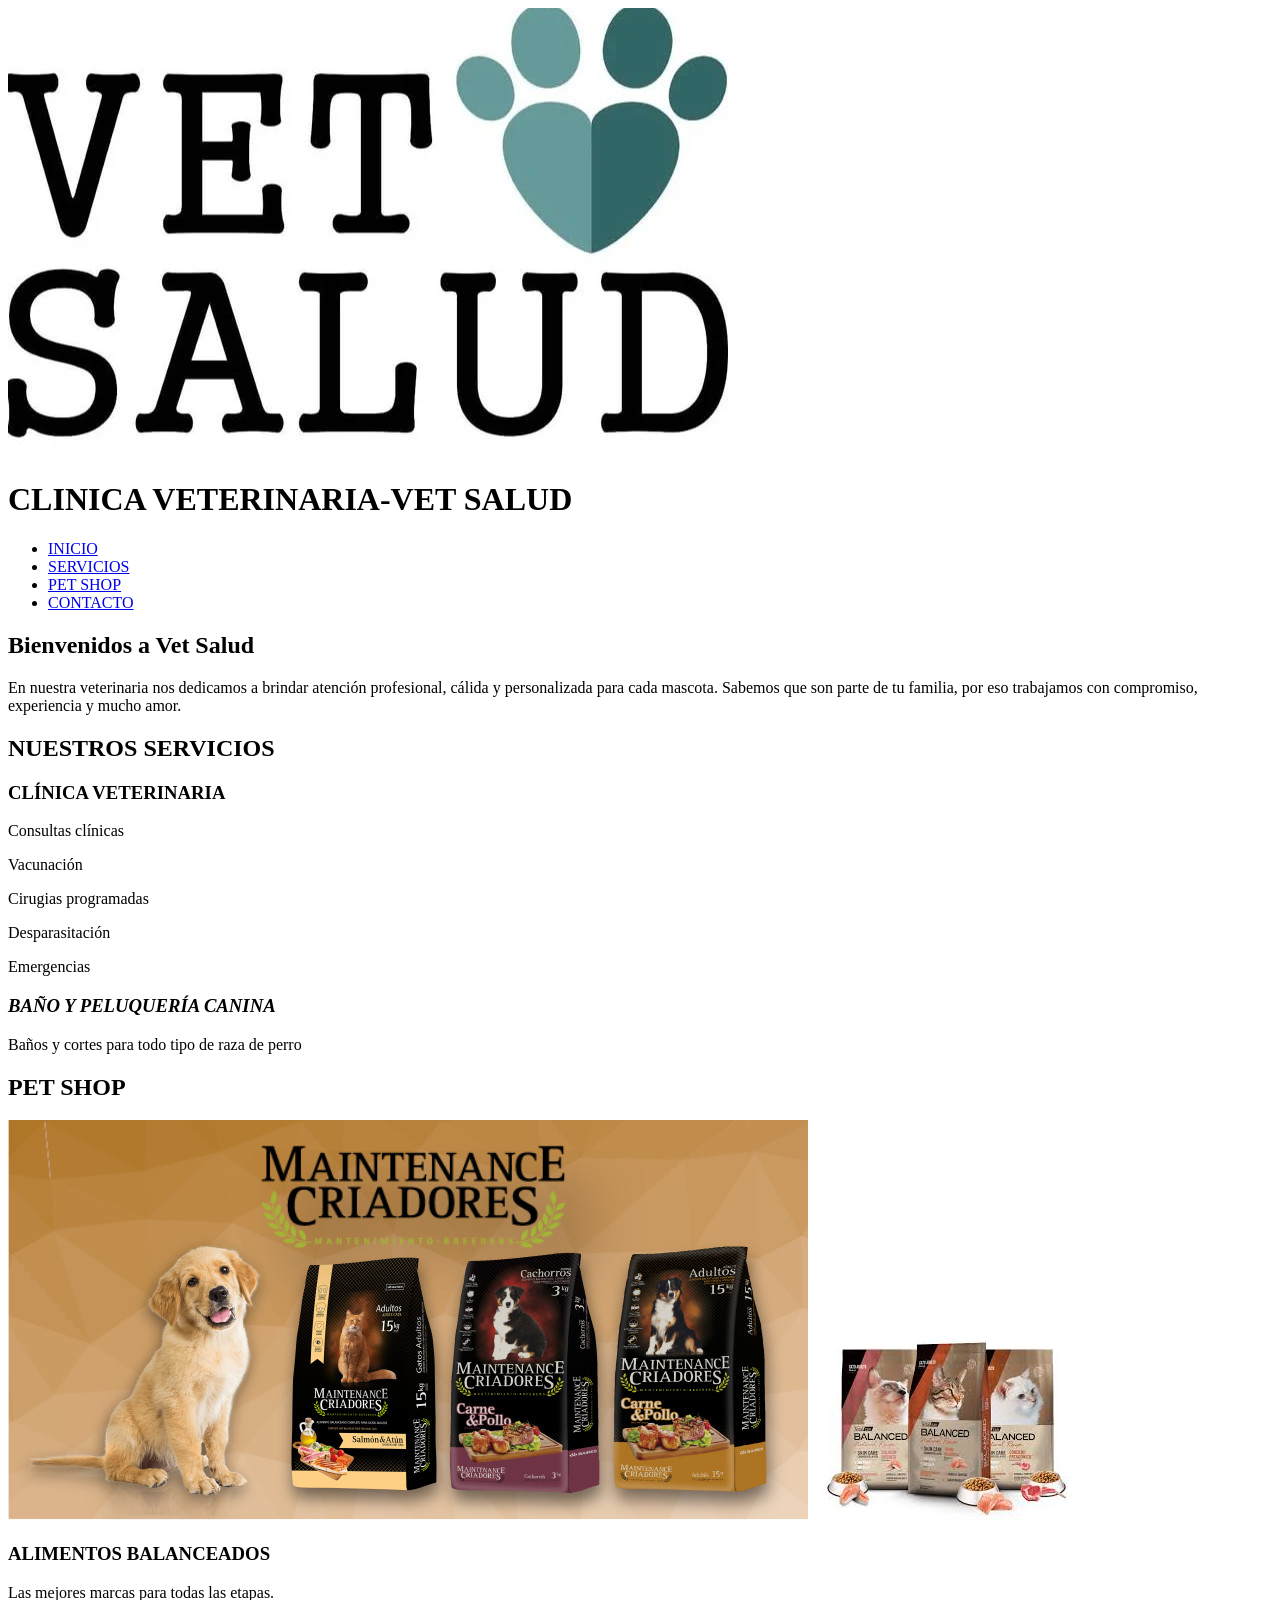
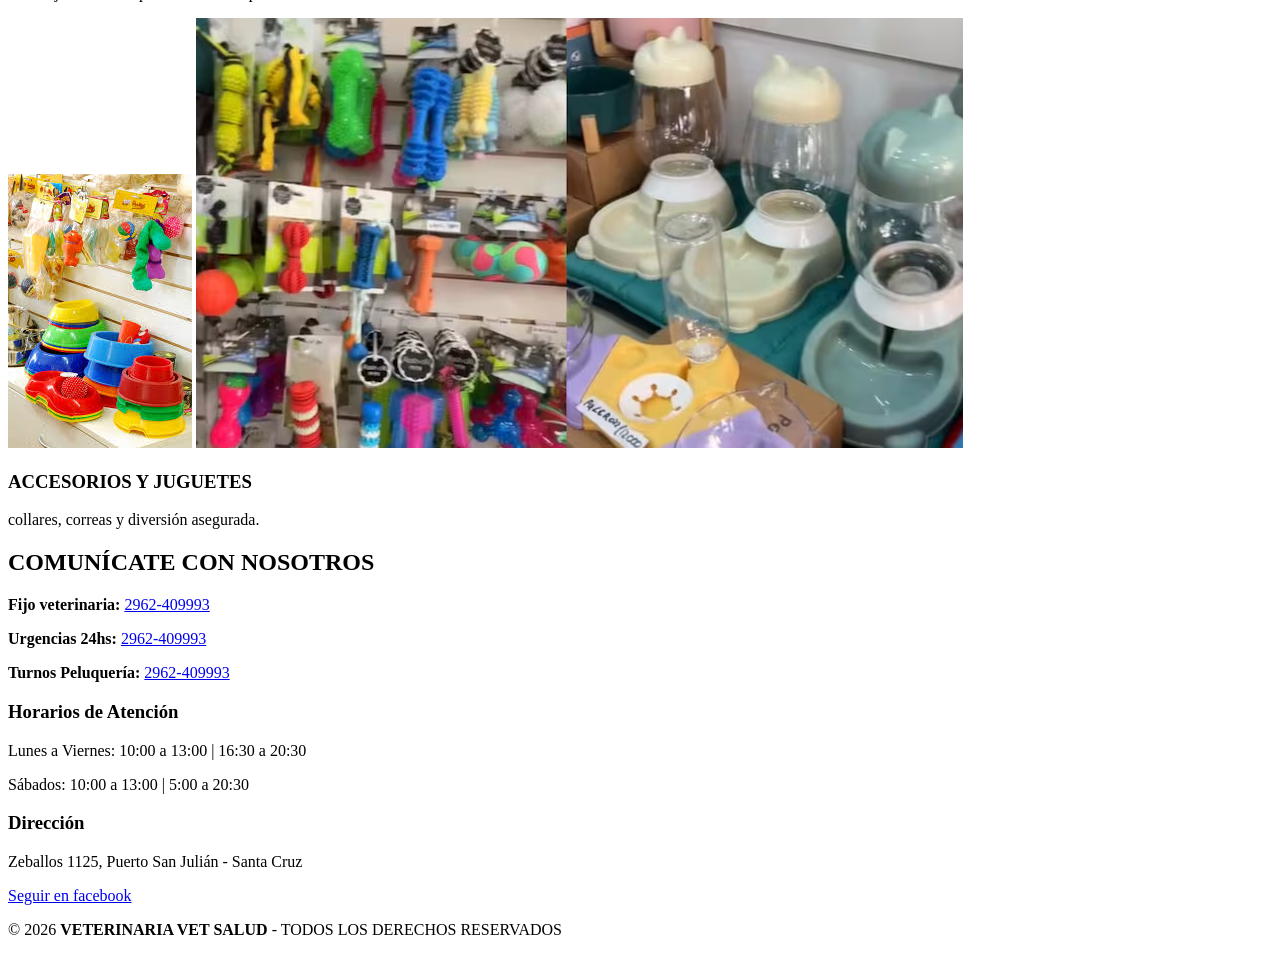
==== index.html @ 15008a86 "Update and rename vetsalud.html to index.html" ====
<!DOCTYPE html>
<html lang="en">
<head>
    <meta charset="UTF-8">
    <meta name="viewport" content="width=device-width, initial-scale=1.0">
    <title>Vet Salud - Veterinaria & Pet Shop</title>
    
    <link rel="stylesheet" href="estilo.css">
</head>

<body>
    
    
    <header>
        <img src="vetsalud.jpg"> 
        <h1> CLINICA VETERINARIA-VET SALUD</h1>
       
        <nav>
            <ul>
                <li><a href="#inicio">INICIO</a></li>
                <li><a href="#servicios">SERVICIOS</a></li>
                <li><a href="#petshop"> PET SHOP</a></li>
                <li><a href="#contacto"> CONTACTO</a></li>
            </ul>
        </nav>
    </header>

    <main>
        <section id="INICIO"> 

            <h2>Bienvenidos a Vet Salud</h2>
            <p>En nuestra veterinaria nos dedicamos a brindar atención profesional, cálida y personalizada para cada mascota. Sabemos que son parte de tu familia, por eso trabajamos con compromiso, experiencia y mucho amor.</p>
        
        </section>

        <section id="servicios">
            <h2>NUESTROS SERVICIOS</h2>
            <article class="servicio-item">
                <h3><i class="fas fa-stethoscope"></i> CLÍNICA VETERINARIA</h3>
                <p>Consultas clínicas</p>
                <p>Vacunación</p>
                <p>Cirugias programadas</p>
                <p>Desparasitación</p>
                <p>Emergencias</p>

            </article>
            <article class="servicio-item">
               <h3><i class="fas fa-cut">BAÑO Y PELUQUERÍA CANINA</i></h3> 
               <p>Baños y cortes para todo tipo de raza de perro</p>

            </article>
        </section>

        <section id="petshop">
            <h2>PET SHOP </h2>
            <div class="productos-grid">
                <article class="producto">
                    <img src="alimentoperro.jpg" alt="Alimento balanceado para perros">
                    <img src="alimentogato.jpeg" alt="Alimento balanceado para gatos">

                    <h3>ALIMENTOS BALANCEADOS</h3>
                    <p>Las mejores marcas para todas las etapas.</p>

                </article>

                <article class="producto">
                    <img src="accesorios.jpeg" alt="accesorios para mascotas">
                    <img src="accesorios2.jpg " alt="accesorios para mascotas ">
                    <h3>ACCESORIOS Y JUGUETES</h3>
                    <p>collares, correas y diversión asegurada.</p>
                </article>
            </div>
        </section>

        <section id="contacto">

            <h2>COMUNÍCATE CON NOSOTROS</h2>
            <div class="telefonos">
                <p><i class="fas fa-phone"></i> <strong> Fijo veterinaria:</strong> <a href="tel:2962409993">2962-409993</a></p>
                <p><i class="fas fa-ambulance"></i> <strong> Urgencias 24hs:</strong> <a href="tel:2962409993">2962-409993</a></p>
                <p><i class="fas fa-scissors"></i> <strong>Turnos Peluquería:</strong> <a href="tel:2962409993">2962-409993</a></p>
                
            </div>
            <div class="info-adicional">
                <h3><i class="fas fa-clock"></i> Horarios de Atención</h3>
                <p>Lunes a Viernes: 10:00 a 13:00 | 16:30 a 20:30</p>
                <p>Sábados: 10:00 a 13:00 | 5:00 a 20:30</p>
                

                <h3><i class="fas fa-map-marker-alt"></i>Dirección</h3>
                <p>Zeballos 1125, Puerto San Julián - Santa Cruz</p>
            </div>
            <div class="redes">
                <a href="https://www.facebook.com/vetsaludsanjulian" target="_blank">
                    <i class="fab fa-facebook"></i> Seguir en facebook
                </a>
            </div>

        </section>


    </main>

    <footer class="footer-final">
        <p>&copy; 2026 <strong> VETERINARIA VET SALUD</strong> - TODOS LOS DERECHOS RESERVADOS</p>
    </footer>

    <a href="https://wa.me/2962409993" class="whatsapp-float" target="_blank">
        <i class="fab fa-whatsapp"></i>
    </a>
    
</body>
</html>
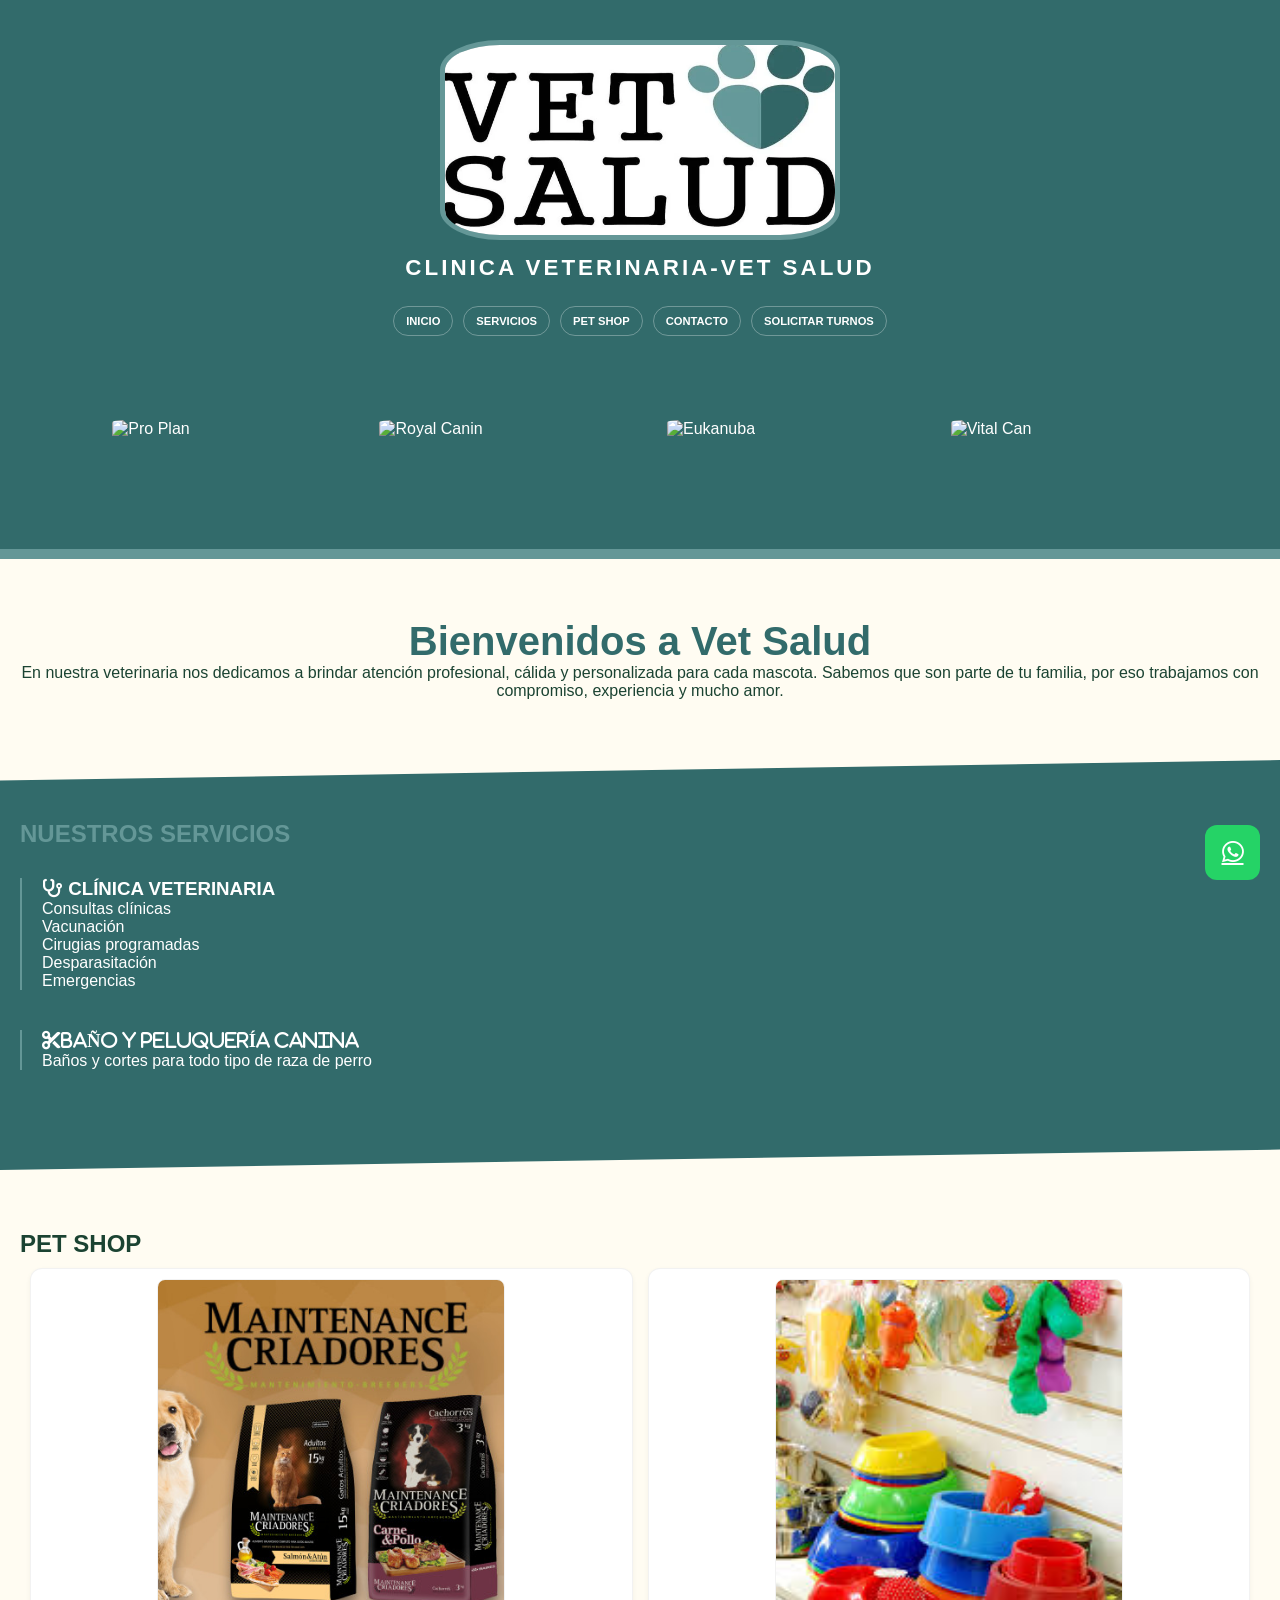
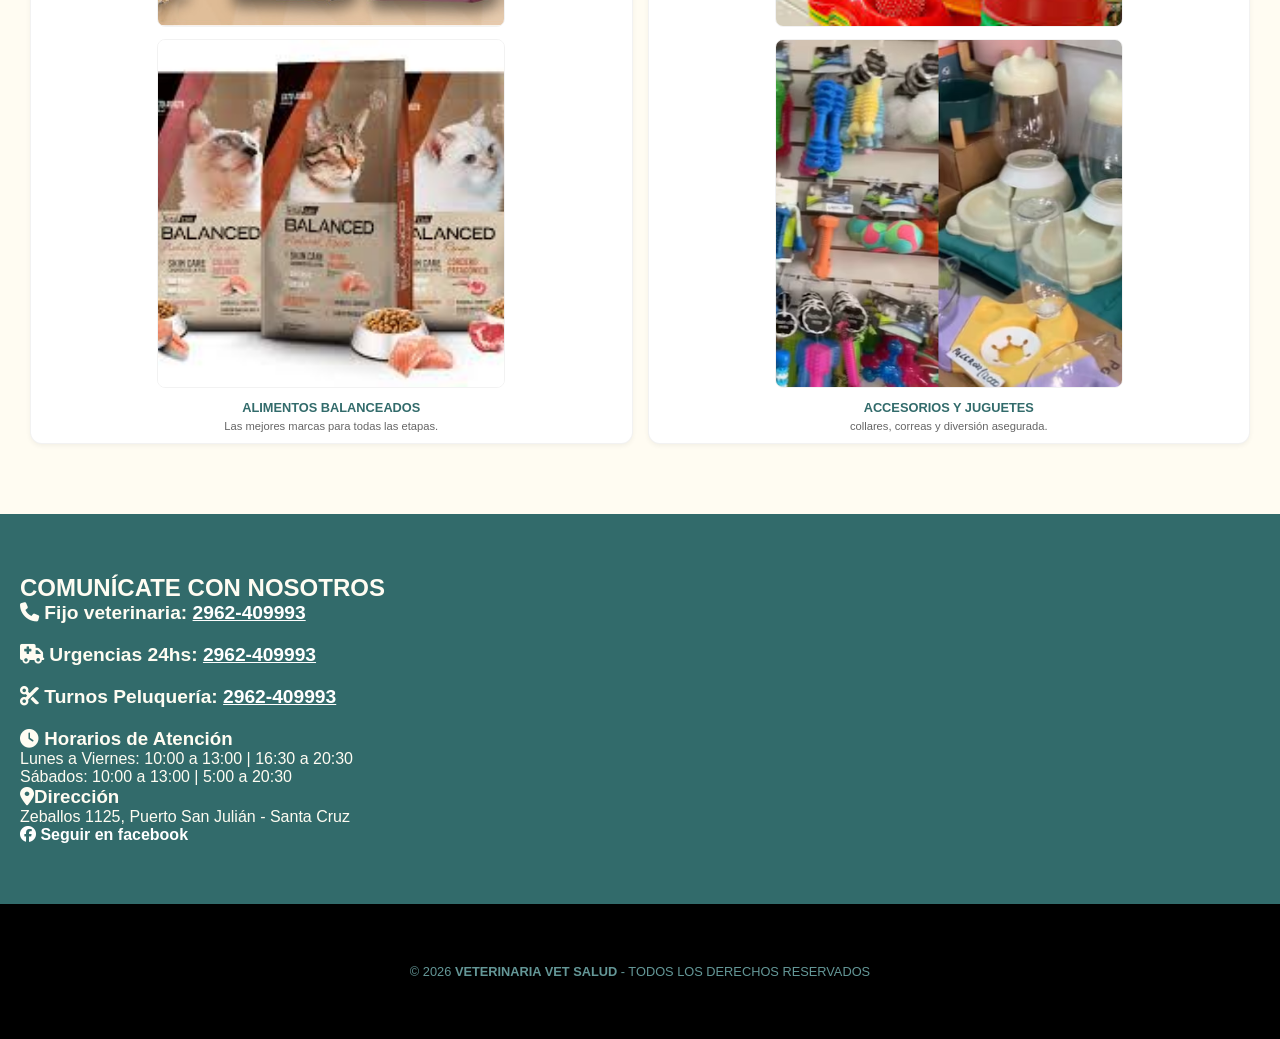
==== commit ee387512: "Add files via upload" ====
--- a/index.html
+++ b/index.html
@@ -4,7 +4,8 @@
     <meta charset="UTF-8">
     <meta name="viewport" content="width=device-width, initial-scale=1.0">
     <title>Vet Salud - Veterinaria & Pet Shop</title>
-    
+     <link rel="stylesheet" href="https://cdnjs.cloudflare.com/ajax/libs/font-awesome/6.5.1/css/all.min.css">
+    <link href="https://fonts.googleapis.com/css2?family=Patrick+Hand&display=swap" rel="stylesheet">
     <link rel="stylesheet" href="estilo.css">
 </head>
 
@@ -21,8 +22,39 @@
                 <li><a href="#servicios">SERVICIOS</a></li>
                 <li><a href="#petshop"> PET SHOP</a></li>
                 <li><a href="#contacto"> CONTACTO</a></li>
+                <li><a href="turnos.html"> SOLICITAR TURNOS</a></li>
             </ul>
         </nav>
+
+        <div class="marcas-wrapper header-marcas">
+            <div class="marcas-track">
+                <!-- Primer grupo de logos -->
+            <div class="marca-logo"><img src="marcas-track/logo-proplan.png" alt="Pro Plan"></div>
+            <div class="marca-logo"><img src="marcas-track/logo-royal.png" alt="Royal Canin"></div>
+            <div class="marca-logo"><img src="marcas-track/logo-eukanoba.png" alt="Eukanuba"></div>
+            <div class="marca-logo"><img src="marcas-track/logo-vitalcan.png" alt="Vital Can"></div>
+            <div class="marca-logo"><img src="marcas-track/logo-excellent.png" alt="Excellent"></div>
+            
+            <!-- Duplicamos el grupo para el efecto infinito -->
+            <div class="marca-logo"><img src="marcas-track/logo-proplan.png" alt="Pro Plan"></div>
+            <div class="marca-logo"><img src="marcas-track/logo-royal.png" alt="Royal Canin"></div>
+            <div class="marca-logo"><img src="marcas-track/logo-eukanoba.png" alt="Eukanuba"></div>
+            <div class="marca-logo"><img src="marcas-track/logo-vitalcan.png" alt="Vital Can"></div>
+            <div class="marca-logo"><img src="marcas-track/logo-excellent.png" alt="Excellent"></div>
+
+            <div class="marca-logo"><img src="marcas-track/logo-proplan.png" alt="Pro Plan"></div>
+            <div class="marca-logo"><img src="marcas-track/logo-royal.png" alt="Royal Canin"></div>
+            <div class="marca-logo"><img src="marcas-track/logo-eukanoba.png" alt="Eukanuba"></div>
+            <div class="marca-logo"><img src="marcas-track/logo-vitalcan.png" alt="Vital Can"></div>
+            <div class="marca-logo"><img src="marcas-track/logo-excellent.png" alt="Excellent"></div>
+
+            <div class="marca-logo"><img src="marcas-track/logo-proplan.png" alt="Pro Plan"></div>
+            <div class="marca-logo"><img src="marcas-track/logo-royal.png" alt="Royal Canin"></div>
+            <div class="marca-logo"><img src="marcas-track/logo-eukanoba.png" alt="Eukanuba"></div>
+            <div class="marca-logo"><img src="marcas-track/logo-vitalcan.png" alt="Vital Can"></div>
+            <div class="marca-logo"><img src="marcas-track/logo-excellent.png" alt="Excellent"></div>
+            </div>
+        </div>
     </header>
 
     <main>
--- a/estilo.css
+++ b/estilo.css
@@ -0,0 +1,273 @@
+/* Paleta: Bosque, Arena y Tierra */
+:root {
+    --primario: #326B6B;      /* Verde Bosque profundo */
+    --secundario: #95d5b2;    /* Verde Menta pastel */
+    --fondo: #fffcf2;         /* Crema papel */
+    --acento: #649797;        /* Tierra/Madera (Cálido) */
+    --texto: #1b4332;
+}
+
+* {
+    margin: 0;
+    padding: 0;
+    box-sizing: border-box;
+    font-family: 'Montserrat', sans-serif;
+}
+
+html {
+    scroll-behavior: smooth;
+}
+
+body {
+    background-color: var(--fondo);
+    color: var(--texto);
+}
+
+/* 1. HEADER: Ahora es un diseño "Clean" lateral */
+header {
+    background: var(--primario);
+    color: white;
+    padding: 40px 20px;
+    display: flex;
+    flex-direction: column;
+    align-items: center;
+    border-bottom: 10px solid var(--acento);
+}
+
+header h1 {
+    font-size: 1.4rem;
+    text-align: center;
+    margin: 15px 0;
+    letter-spacing: 3px;
+}
+
+header img {
+    width: 400px;
+    height: 200px;
+    border-radius: 15%;
+    border: 5px solid var(--acento);
+}
+
+/* 2. MENÚ: Estilo Barra Flotante */
+nav ul {
+    display: flex;
+    gap: 10px;
+    list-style: none;
+    margin-top: 15px;
+}
+
+nav a {
+    color: white;
+    text-decoration: none;
+    font-size: 0.7rem;
+    font-weight: bold;
+    border: 1px solid rgba(255,255,255,0.3);
+    padding: 8px 12px;
+    border-radius: 30px;
+}
+
+/* 3. SECCIONES: Alternamos colores de fondo para romper la rutina */
+section {
+    padding: 60px 20px;
+}
+
+/* SECCIÓN INICIO: Texto grande y centrado */
+#INICIO {
+    text-align: center;
+    background-color: var(--fondo);
+}
+
+#INICIO h2 { font-size: 2.5rem; color: var(--primario); }
+
+/* SECCIÓN SERVICIOS: Sin tarjetas, estilo Lista Elegante */
+#servicios {
+    background-color: var(--primario);
+    color: white;
+    clip-path: polygon(0 5%, 100% 0, 100% 95%, 0 100%); /* Forma asimétrica */
+}
+
+#servicios h2 { color: var(--acento); margin-bottom: 30px; }
+
+.servicio-item {
+    border-left: 2px solid var(--acento);
+    padding-left: 20px;
+    margin-bottom: 40px;
+}
+
+/* SECCIÓN PET SHOP: Diseño de "Mosaico" */
+.productos-grid {
+    display: grid;
+    grid-template-columns: repeat(auto-fit,minmax(140px, 1fr)); /* Dos columnas reales en el celu */
+    gap: 15px;
+    padding: 10px;
+
+}
+.producto:hover{
+    transform: scale(1.02);
+    box-shadow: 0 5px 15px rgb(0, 0, 0, 0.05);
+}
+
+.producto {
+    background: white;
+    padding: 10px;
+    border-radius: 12px; /* Estilo editorial, fotos cuadradas */
+    border-bottom: 4px solid var(--acento);
+    text-align: center;
+    border: 1px solid rgb(0, 0, 0, 0.05);
+    box-shadow: 0 2px 5px rgb(0, 0, 0, 0.05);
+    transition: transform 0.02s ease;
+    display: block;
+    flex-direction: column;
+    justify-content: space-between;
+}
+
+.producto img {
+    width: 60%;
+    aspect-ratio: 1/1;
+    object-fit: cover;
+    border-radius: 8px;
+    margin-bottom: 8px;
+    border: 1px solid rgb(0, 0, 0, 0.05);
+}
+.producto h3{
+    font-size: 0.8rem;
+    color: var(--primario);
+    margin-bottom: 4px;
+    font-weight: 700;
+
+}
+.producto p {
+    font-size: 0.7rem;
+    color: #666;
+    line-height: 1.3;
+}
+
+/* SECCIÓN CONTACTO: Estilo Bloque Sólido */
+#contacto {
+    background-color: var(--primario);
+    color: var(--fondo);
+}
+
+.telefonos p {
+    font-size: 1.2rem;
+    font-weight: 800;
+    margin-bottom: 20px;
+    
+}
+.telefonos a{
+    color: white;
+}
+.redes a  {
+    color: white;
+    text-decoration: none;
+    font-weight: bold;
+    margin-right: 8px;
+}
+
+/* 4. FOOTER: El que querías abajo de todo, pero con diseño */
+.footer-final {
+    background-color: #000;
+    color: var(--acento);
+    text-align: center;
+    padding: 60px 20px;
+    font-size: 0.8rem;
+    text-transform: uppercase;
+}
+
+/* Botón WhatsApp */
+.whatsapp-float {
+    position: fixed;
+    bottom: 20px;
+    right: 20px;
+    background: #25d366;
+    color: white;
+    width: 55px;
+    height: 55px;
+    border-radius: 12px; /* Cuadrado redondeado, no círculo */
+    display: flex;
+    justify-content: center;
+    align-items: center;
+    font-size: 25px;
+}
+
+
+
+
+/* ==========================================================================
+   CARRUSEL DE MARCAS INFINITO (A COLOR Y SIN BORDES)
+   ========================================================================== */
+
+/* ==========================================================================
+   CARRUSEL DE MARCAS: ¡SUPER AGRANDADO Y HORIZONTAL!
+   ========================================================================== */
+
+/* 1. Contenedor exterior invisible */
+.marcas-wrapper.header-marcas {
+    width: 100% !important;
+    max-width: 95% !important;          
+    overflow: hidden !important;        /* Recorta los logos sobrantes */
+    background: transparent !important; 
+    padding: 25px 0 !important;         /* Más espacio arriba y abajo */
+    margin-top: 30px !important;        
+    margin-bottom: 10px !important;      
+    box-shadow: none !important;        
+    border: none !important;            
+    display: block !important;
+}
+
+/* 2. La tira interna: Fuerza la fila horizontal pase lo que pase */
+.marcas-track {
+    display: flex !important; 
+    flex-direction: row !important;
+    flex-wrap: nowrap !important;       /* PROHIBIDO que se vayan para abajo */
+    width: max-content !important;
+    gap: 80px !important;               /* Más espacio entre logos grandes */
+    align-items: center !important;     
+    animation: scrollMarcas 32s linear infinite !important; /* Más lento porque son grandes */
+}
+
+/* Pausar al pasar el mouse */
+.marcas-wrapper:hover .marcas-track {
+    animation-play-state: paused !important;
+}
+
+/* 3. Contenedor de cada logo: ¡Acá subimos el tamaño! */
+.header-marcas .marca-logo {
+    display: flex !important;
+    align-items: center !important;
+    justify-content: center !important;
+    width: 200px !important;            /* Subió a 200px para albergar logos grandes */
+    height: 90px !important;            /* Subió a 90px */
+    background: transparent !important; 
+    border: none !important;
+    flex-shrink: 0 !important;          /* Evita que se aplasten */
+}
+
+/* 4. Estilo de las imágenes: ¡LOGOS BIEN GRANDES! */
+.marca-logo img {
+    width: auto !important;
+    max-width: 100% !important;
+    height: auto !important;
+    max-height: 85px !important;        /* ¡Subió a 85px! Ahora se van a re notar */
+    object-fit: contain !important;     
+    border: none !important;            
+    outline: none !important;
+    filter: none !important;            
+    opacity: 1 !important;            
+    transition: transform 0.2s ease !important;
+}
+
+/* Al pasar el mouse hace un mini zoom */
+.marca-logo img:hover {
+    transform: scale(1.05) !important;   
+}
+
+/* 5. La animación de desplazamiento horizontal */
+@keyframes scrollMarcas {
+    0% {
+        transform: translateX(0);
+    }
+    100% {
+        transform: translateX(calc(-50% - 40px)); 
+    }
+}
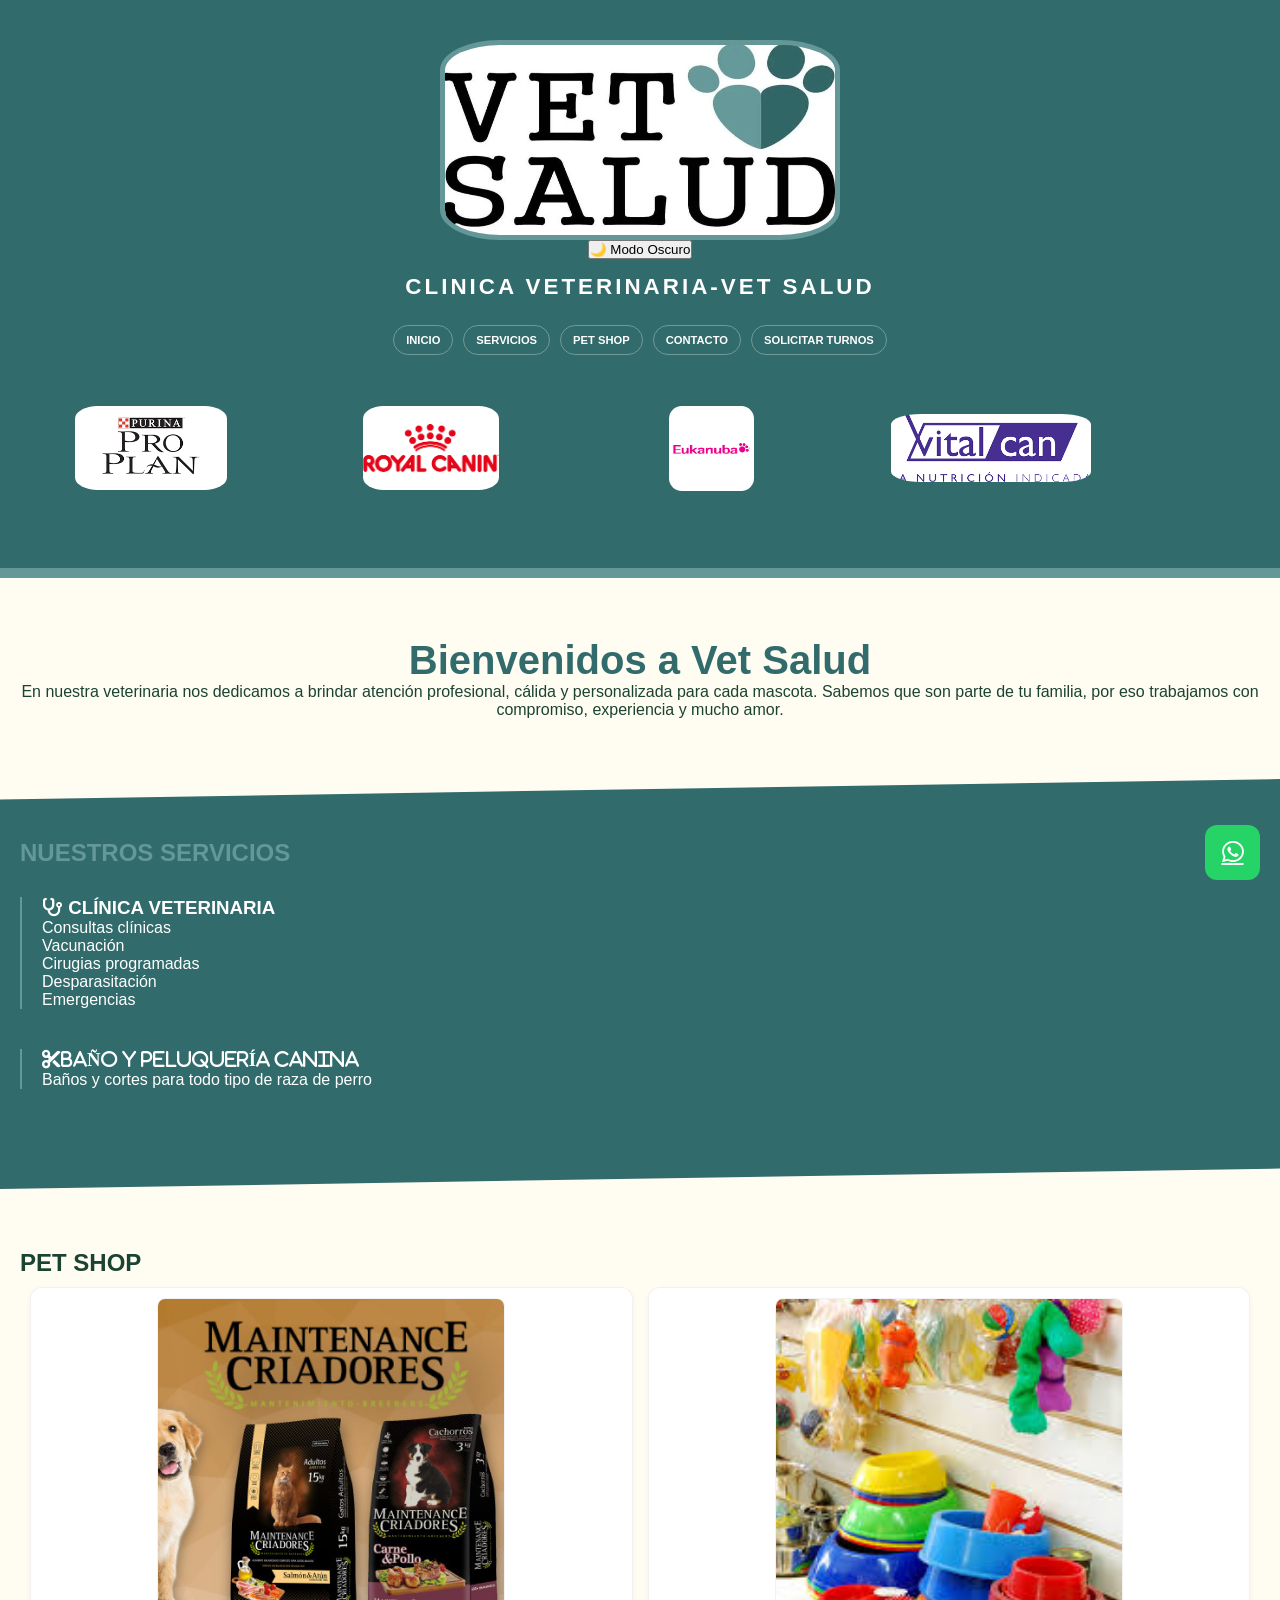
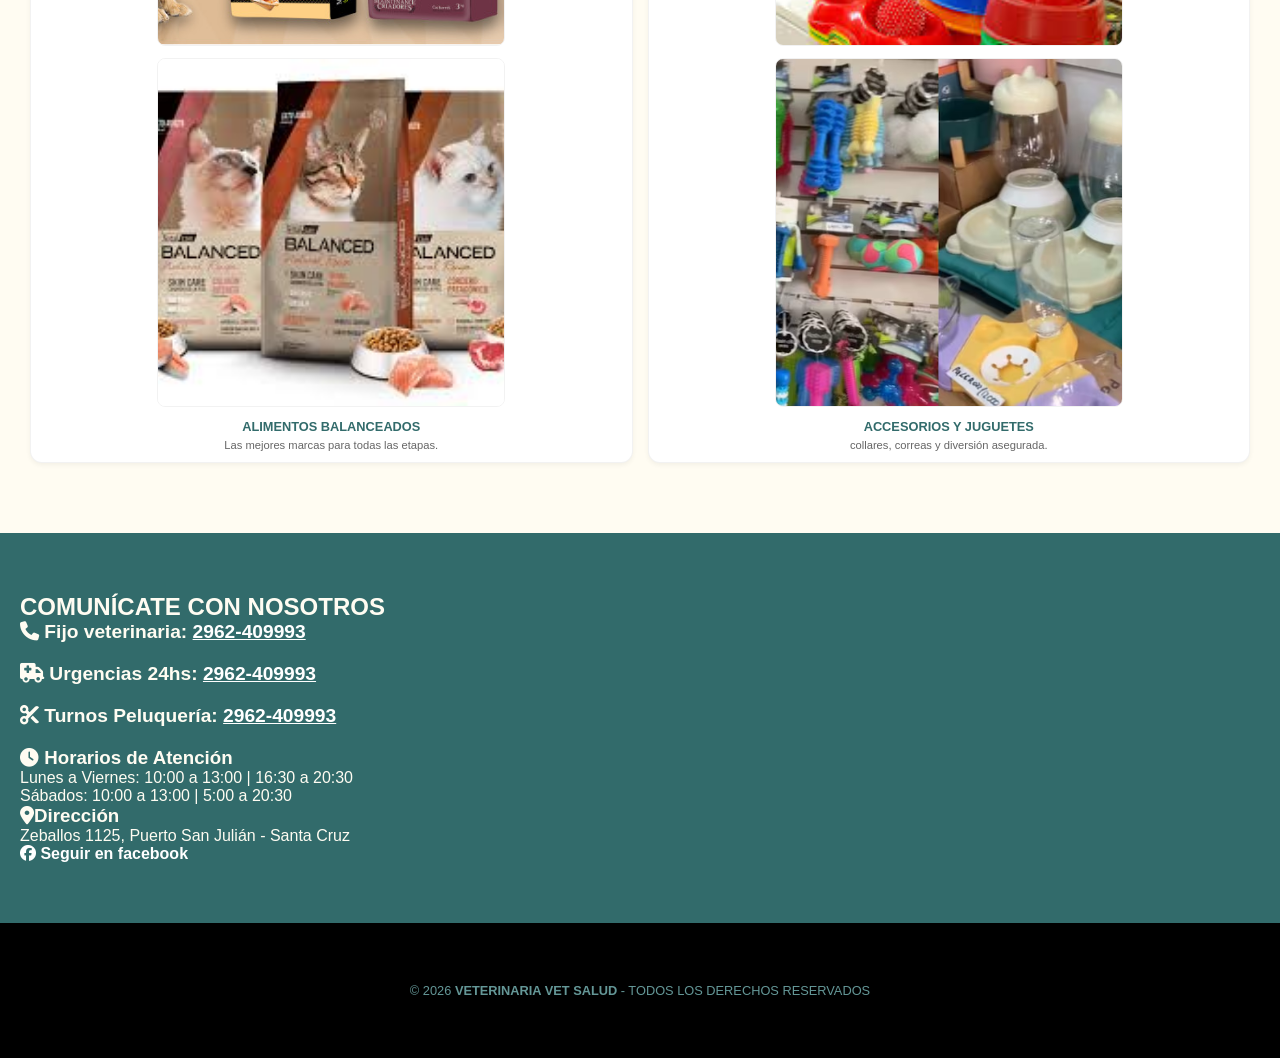
==== commit 3b3d9cba: "Add files via upload" ====
--- a/index.html
+++ b/index.html
@@ -14,6 +14,7 @@
     
     <header>
         <img src="vetsalud.jpg"> 
+        <button id="toggle-dark-mode" class="btn-modo">🌙 Modo Oscuro</button>
         <h1> CLINICA VETERINARIA-VET SALUD</h1>
        
         <nav>
@@ -140,6 +141,6 @@
     <a href="https://wa.me/2962409993" class="whatsapp-float" target="_blank">
         <i class="fab fa-whatsapp"></i>
     </a>
-    
+    <script src="inicio.js"></script>
 </body>
 </html>
--- a/estilo.css
+++ b/estilo.css
@@ -270,4 +270,101 @@
     100% {
         transform: translateX(calc(-50% - 40px)); 
     }
+}/* ==========================================================================
+   MODO OSCURO PREMIUM Y REFINADO (VET SALUD)
+   ========================================================================== */
+
+/* 1. El cuerpo general ahora usa un verde azulado ultra oscuro muy fino */
+body.dark-mode {
+    background-color: #172424 !important; /* Verde noche profundo, no negro mate */
+    color: #e6f0f0 !important;            /* Texto claro con un toque turquesa sutil */
+}
+
+/* 2. La sección "Bienvenidos a Vet Salud" (la del medio) */
+body.dark-mode section, 
+body.dark-mode .bienvenida,
+body.dark-mode main {
+    background-color: #1c2e2e !important; /* Un tono un poquito más claro para dar volumen */
+    color: #e6f0f0 !important;
+    border-bottom: 2px solid #283f3f;
+}
+
+/* Título de Bienvenidos */
+body.dark-mode h2, 
+body.dark-mode .bienvenida h2 {
+    color: #4ed9cb !important; /* Resalta en un turquesa brillante hermoso */
+}
+
+/* 3. La sección de abajo de "NUESTROS SERVICIOS" */
+body.dark-mode .servicios, 
+body.dark-mode #servicios,
+body.dark-mode .contenedor-servicios {
+    background-color: #131c1c !important; /* Fondo más oscuro para contrastar las secciones */
+}
+
+/* 4. Las tarjetas o textos de los servicios */
+body.dark-mode h3,
+body.dark-mode .servicio-tarjeta h3 {
+    color: #4ed9cb !important; /* Los títulos de servicios también en turquesa */
+}
+
+/* 5. Tarjetas del Pet Shop (evitamos que queden blancas encandilantes) */
+body.dark-mode .tarjeta-pet,
+body.dark-mode .pet-shop div {
+    background-color: #1c2e2e !important;
+    border: 1px solid #2a4242 !important;
+    color: #ffffff !important;
+}
+
+/* 6. Los textos de "COMUNÍCATE CON NOSOTROS" y datos de contacto */
+body.dark-mode .contacto,
+body.dark-mode #contacto,
+body.dark-mode footer {
+    background-color: #0d1414 !important; /* El fondo del pie de página */
+}
+
+body.dark-mode .contacto h2,
+body.dark-mode .contacto p,
+body.dark-mode .contacto a {
+    color: #e6f0f0 !important;
+}
+
+/* Resaltar los números de teléfono para que se lean al toque */
+body.dark-mode .contacto strong,
+body.dark-mode .contacto span {
+    color: #4ed9cb !important;
+}
+/* ==========================================================================
+   MODO OSCURO PARA LA CABECERA (HEADER Y MENÚ)
+   ========================================================================== */
+
+/* 1. Oscurecemos el fondo principal de toda la cabecera de arriba */
+body.dark-mode header,
+body.dark-mode .header-container,
+body.dark-mode .nav-container {
+    background-color: #131c1c !important; /* El mismo verde asfalto ultra oscuro para que encaje */
+    border-bottom: 2px solid #283f3f;
+}
+
+/* 2. Cambiamos el color del título principal "CLINICA VETERINARIA-VET SALUD" */
+body.dark-mode header h1,
+body.dark-mode .header-container h1 {
+    color: #ffffff !important; /* Blanco puro para que resalte arriba */
+    text-shadow: 0 2px 4px rgba(0,0,0,0.5);
+}
+
+/* 3. Ajustamos los botones del menú de navegación (INICIO, SERVICIOS, etc.) */
+body.dark-mode .nav-container a,
+body.dark-mode header nav a,
+body.dark-mode header a.btn-inicio {
+    color: #e6f0f0 !important;        /* Letras claras */
+    border-color: #4ed9cb !important; /* Bordes en el turquesa brillante */
+    background-color: #1c2e2e !important;
+}
+
+/* Efecto cuando pasan el mouse por arriba de los botones del menú */
+body.dark-mode .nav-container a:hover,
+body.dark-mode header nav a:hover {
+    background-color: #4ed9cb !important; /* El botón se llena de turquesa */
+    color: #131c1c !important;            /* La letra se vuelve oscura para leerse bien */
 }
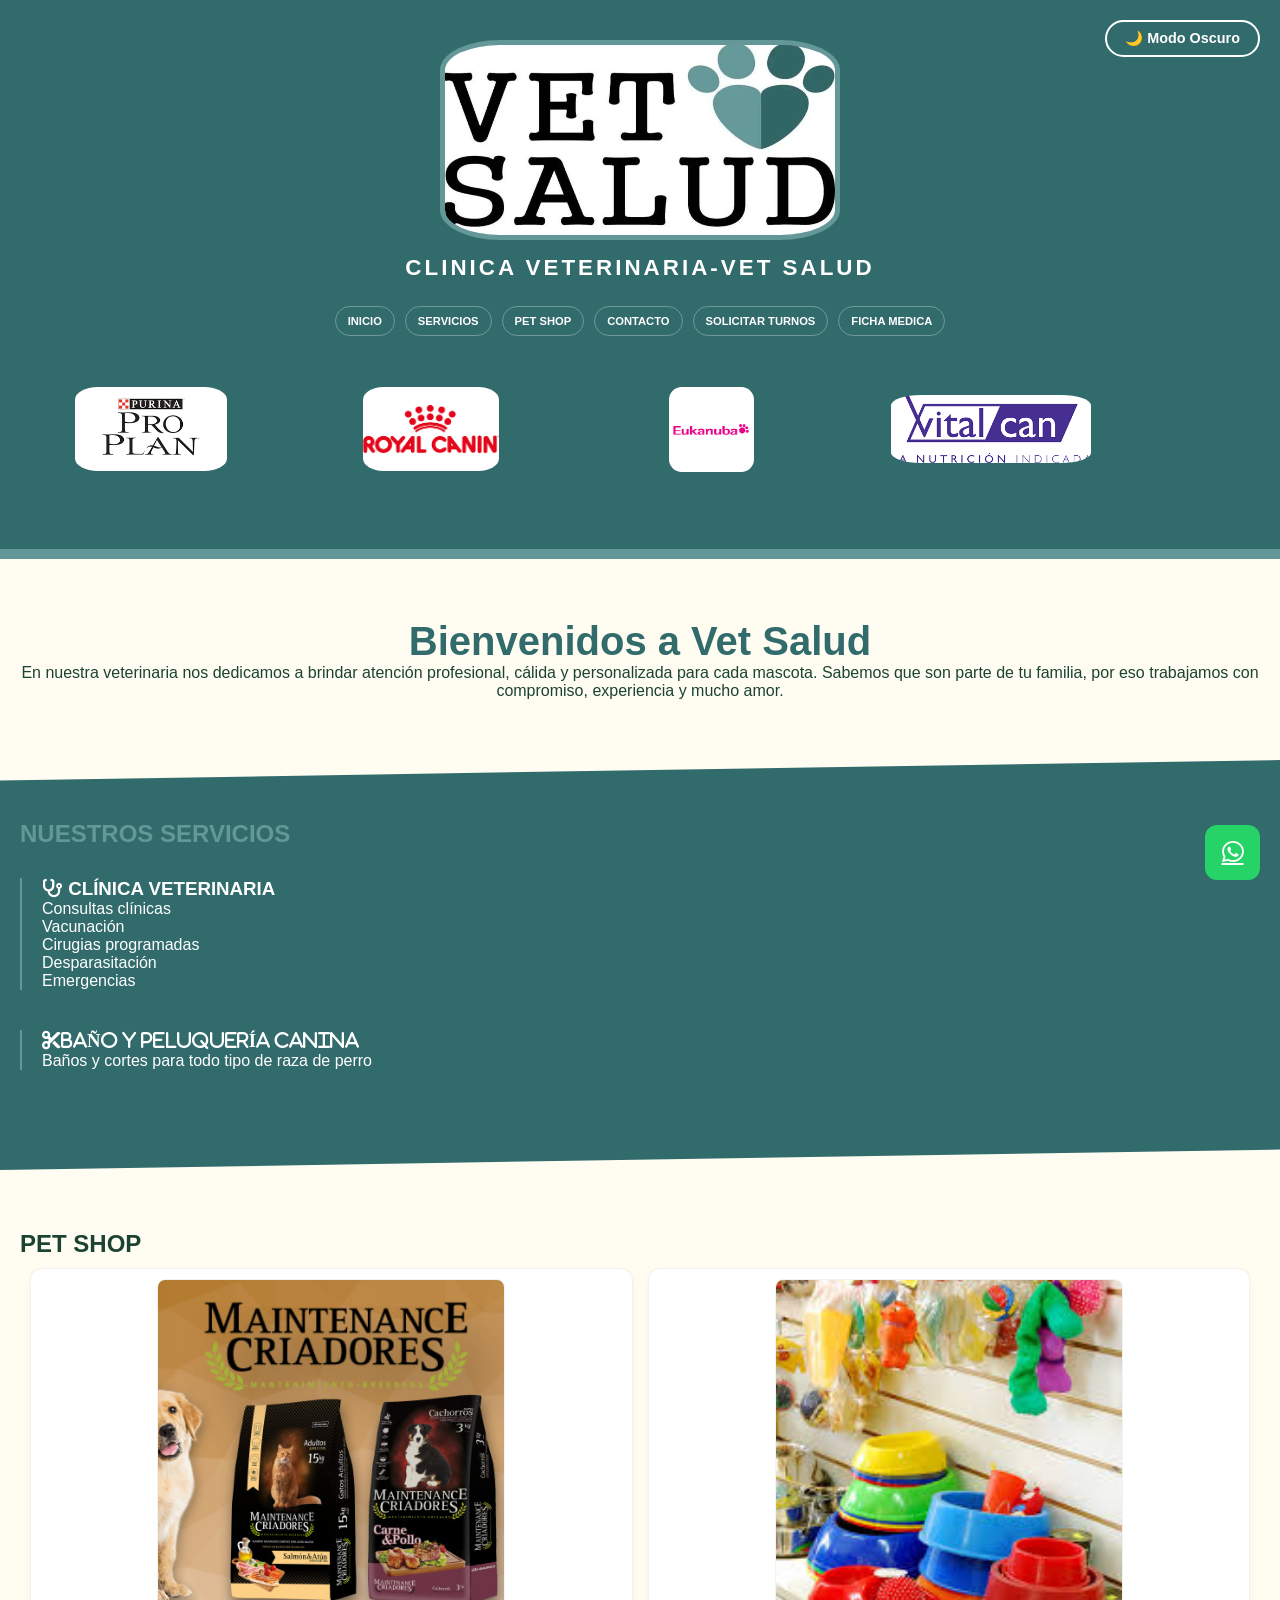
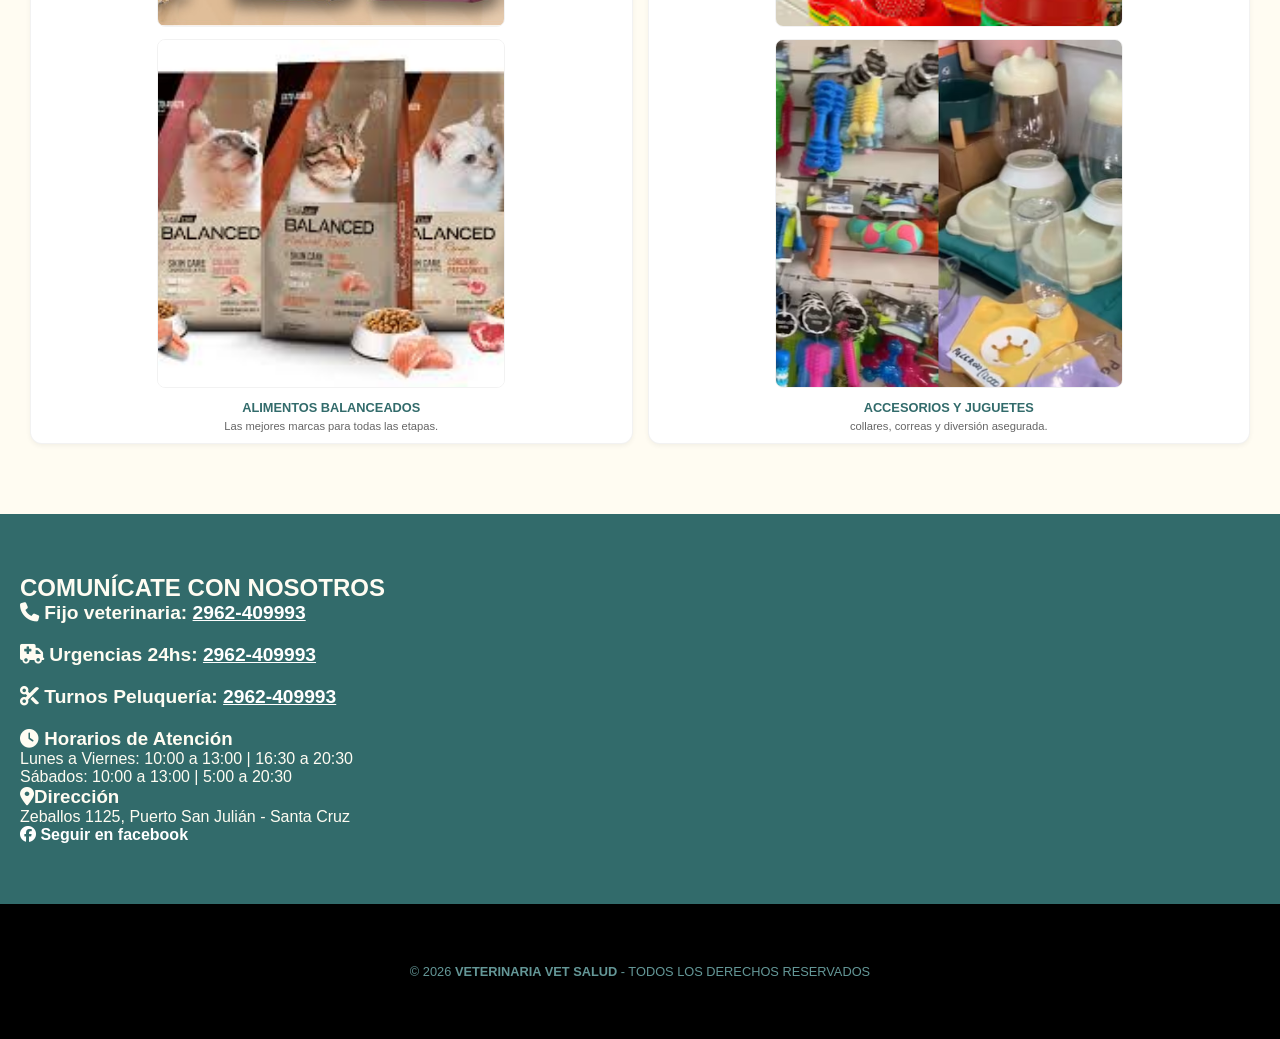
==== commit 9ccd79de: "Add files via upload" ====
--- a/index.html
+++ b/index.html
@@ -14,7 +14,9 @@
     
     <header>
         <img src="vetsalud.jpg"> 
-        <button id="toggle-dark-mode" class="btn-modo">🌙 Modo Oscuro</button>
+        <div class="header-botones">
+             <button id="btn-modo-oscuro" class="btn-inicio">🌙 Modo Oscuro</button>
+        </div>
         <h1> CLINICA VETERINARIA-VET SALUD</h1>
        
         <nav>
@@ -24,6 +26,7 @@
                 <li><a href="#petshop"> PET SHOP</a></li>
                 <li><a href="#contacto"> CONTACTO</a></li>
                 <li><a href="turnos.html"> SOLICITAR TURNOS</a></li>
+                <li><a href="ficha-medica.html"> FICHA MEDICA</a></li>
             </ul>
         </nav>
 
--- a/estilo.css
+++ b/estilo.css
@@ -270,101 +270,146 @@
     100% {
         transform: translateX(calc(-50% - 40px)); 
     }
-}/* ==========================================================================
-   MODO OSCURO PREMIUM Y REFINADO (VET SALUD)
+
+}
+
+
+/* ==========================================================================
+   ALINEACIÓN DEL BOTÓN DE MODO OSCURO EN EL HEADER (INDEX)
    ========================================================================== */
 
-/* 1. El cuerpo general ahora usa un verde azulado ultra oscuro muy fino */
+/* Contenedor flexible para tirar el botón al extremo derecho */
+.header-botones {
+    display: flex;
+    justify-content: flex-end;
+    width: 100%;
+    padding: 10px 20px;
+    box-sizing: border-box;
+    position: absolute;
+    top: 10px;
+    right: 0;
+}
+
+/* Forzamos el estado por defecto: Transparente con LETRA BLANCA y BORDE BLANCO */
+#btn-modo-oscuro.btn-inicio {
+    background-color: transparent !important;
+    color: #ffffff !important;
+    border: 2px solid #ffffff !important;
+    border-radius: 20px;
+    padding: 8px 18px;
+    font-size: 0.9rem;
+    font-weight: 600;
+    cursor: pointer;
+    transition: all 0.3s ease;
+}
+
+/* Efecto hover sobre el botón en el modo claro */
+#btn-modo-oscuro.btn-inicio:hover {
+    background-color: #ffffff !important;
+    color: #326B6B !important; /* Invierte al color verde de tu header */
+}
+/* ==========================================================================
+   VARIACIONES DE COLOR PARA MODO OSCURO (INDEX)
+   ========================================================================== */
+
+/* Fondo oscuro general de la página */
 body.dark-mode {
-    background-color: #172424 !important; /* Verde noche profundo, no negro mate */
-    color: #e6f0f0 !important;            /* Texto claro con un toque turquesa sutil */
-}
-
-/* 2. La sección "Bienvenidos a Vet Salud" (la del medio) */
-body.dark-mode section, 
-body.dark-mode .bienvenida,
-body.dark-mode main {
-    background-color: #1c2e2e !important; /* Un tono un poquito más claro para dar volumen */
-    color: #e6f0f0 !important;
-    border-bottom: 2px solid #283f3f;
-}
-
-/* Título de Bienvenidos */
-body.dark-mode h2, 
-body.dark-mode .bienvenida h2 {
-    color: #4ed9cb !important; /* Resalta en un turquesa brillante hermoso */
-}
-
-/* 3. La sección de abajo de "NUESTROS SERVICIOS" */
-body.dark-mode .servicios, 
+    background-color: #1a2424 !important;
+    color: #f4f7f6 !important;
+}
+
+/* Ajuste para los títulos de secciones en fondo oscuro */
+body.dark-mode main section h2 {
+    color: #ffffff !important;
+}
+
+/* Cambia los bloques blancos o claros a gris oscuro nocturno */
+body.dark-mode #INICIO,
+body.dark-mode .servicio-item,
+body.dark-mode .producto,
+body.dark-mode #contacto {
+    background-color: #243333 !important;
+    color: #ffffff !important;
+    box-shadow: 0 4px 15px rgba(0, 0, 0, 0.3) !important;
+    border-color: #649797 !important; /* Color secundario para detalles */
+}
+
+/* Cambia los enlaces o textos importantes dentro de contacto */
+body.dark-mode #contacto a,
+body.dark-mode #contacto strong {
+    color: #649797 !important;
+}
+
+/* ==========================================================================
+   VARIACIONES DE COLOR PARA MODO OSCURO (INDEX) - ¡CORREGIDO!
+   ========================================================================== */
+
+/* 1. Fondo general de la página */
+body.dark-mode {
+    background-color: #111a1a !important; /* Un tono más profundo */
+    color: #f4f7f6 !important;
+}
+
+/* 2. Forzar a TODAS las secciones y al header a oscurecer sus fondos */
+body.dark-mode header,
+body.dark-mode main section,
 body.dark-mode #servicios,
-body.dark-mode .contenedor-servicios {
-    background-color: #131c1c !important; /* Fondo más oscuro para contrastar las secciones */
-}
-
-/* 4. Las tarjetas o textos de los servicios */
+body.dark-mode #petshop,
+body.dark-mode #contacto {
+    background-color: #1a2424 !important; /* Gris oscuro médico */
+    transition: background-color 0.3s ease;
+}
+
+/* 3. Estilo para las tarjetas interiores (Bienvenidos, Servicios, Productos) */
+body.dark-mode #INICIO,
+body.dark-mode .servicio-item,
+body.dark-mode .producto {
+    background-color: #243333 !important; /* Un gris un toque más claro para hacer contraste */
+    color: #ffffff !important;
+    box-shadow: 0 4px 15px rgba(0, 0, 0, 0.4) !important;
+    border: 1px solid #3d5252 !important;
+}
+
+/* 4. Corrección de textos, títulos y enlaces */
+body.dark-mode h1,
+body.dark-mode h2,
 body.dark-mode h3,
-body.dark-mode .servicio-tarjeta h3 {
-    color: #4ed9cb !important; /* Los títulos de servicios también en turquesa */
-}
-
-/* 5. Tarjetas del Pet Shop (evitamos que queden blancas encandilantes) */
-body.dark-mode .tarjeta-pet,
-body.dark-mode .pet-shop div {
-    background-color: #1c2e2e !important;
-    border: 1px solid #2a4242 !important;
-    color: #ffffff !important;
-}
-
-/* 6. Los textos de "COMUNÍCATE CON NOSOTROS" y datos de contacto */
-body.dark-mode .contacto,
-body.dark-mode #contacto,
-body.dark-mode footer {
-    background-color: #0d1414 !important; /* El fondo del pie de página */
-}
-
-body.dark-mode .contacto h2,
-body.dark-mode .contacto p,
-body.dark-mode .contacto a {
-    color: #e6f0f0 !important;
-}
-
-/* Resaltar los números de teléfono para que se lean al toque */
-body.dark-mode .contacto strong,
-body.dark-mode .contacto span {
-    color: #4ed9cb !important;
-}
-/* ==========================================================================
-   MODO OSCURO PARA LA CABECERA (HEADER Y MENÚ)
-   ========================================================================== */
-
-/* 1. Oscurecemos el fondo principal de toda la cabecera de arriba */
-body.dark-mode header,
-body.dark-mode .header-container,
-body.dark-mode .nav-container {
-    background-color: #131c1c !important; /* El mismo verde asfalto ultra oscuro para que encaje */
-    border-bottom: 2px solid #283f3f;
-}
-
-/* 2. Cambiamos el color del título principal "CLINICA VETERINARIA-VET SALUD" */
-body.dark-mode header h1,
-body.dark-mode .header-container h1 {
-    color: #ffffff !important; /* Blanco puro para que resalte arriba */
-    text-shadow: 0 2px 4px rgba(0,0,0,0.5);
-}
-
-/* 3. Ajustamos los botones del menú de navegación (INICIO, SERVICIOS, etc.) */
-body.dark-mode .nav-container a,
-body.dark-mode header nav a,
-body.dark-mode header a.btn-inicio {
-    color: #e6f0f0 !important;        /* Letras claras */
-    border-color: #4ed9cb !important; /* Bordes en el turquesa brillante */
-    background-color: #1c2e2e !important;
-}
-
-/* Efecto cuando pasan el mouse por arriba de los botones del menú */
-body.dark-mode .nav-container a:hover,
-body.dark-mode header nav a:hover {
-    background-color: #4ed9cb !important; /* El botón se llena de turquesa */
-    color: #131c1c !important;            /* La letra se vuelve oscura para leerse bien */
+body.dark-mode main section h2,
+body.dark-mode .servicio-item h3 {
+    color: #ffffff !important;
+}
+
+body.dark-mode p, 
+body.dark-mode li {
+    color: #e0e6e6 !important;
+}
+
+body.dark-mode #contacto a,
+body.dark-mode #contacto strong {
+    color: #8cbaba !important; /* Verde claro pastel para resaltar */
+}
+
+/* 5. Ajuste para los botones de la barra de navegación del Header */
+body.dark-mode nav ul li a {
+    color: #ffffff !important;
+    border-color: #3d5252 !important;
+    background-color: #243333 !important;
+}
+
+body.dark-mode nav ul li a:hover {
+    background-color: #ffffff !important;
+    color: #1a2424 !important;
+}
+
+/* 6. COMPORTAMIENTO DEL BOTÓN INVERTIDO EN MODO OSCURO */
+body.dark-mode #btn-modo-oscuro.btn-inicio {
+    background-color: #ffffff !important;
+    color: #1a2424 !important; /* Letra oscura sobre fondo blanco */
+    border-color: #ffffff !important;
+}
+
+body.dark-mode #btn-modo-oscuro.btn-inicio:hover {
+    background-color: transparent !important;
+    color: #ffffff !important;
+    border-color: #ffffff !important;
 }
